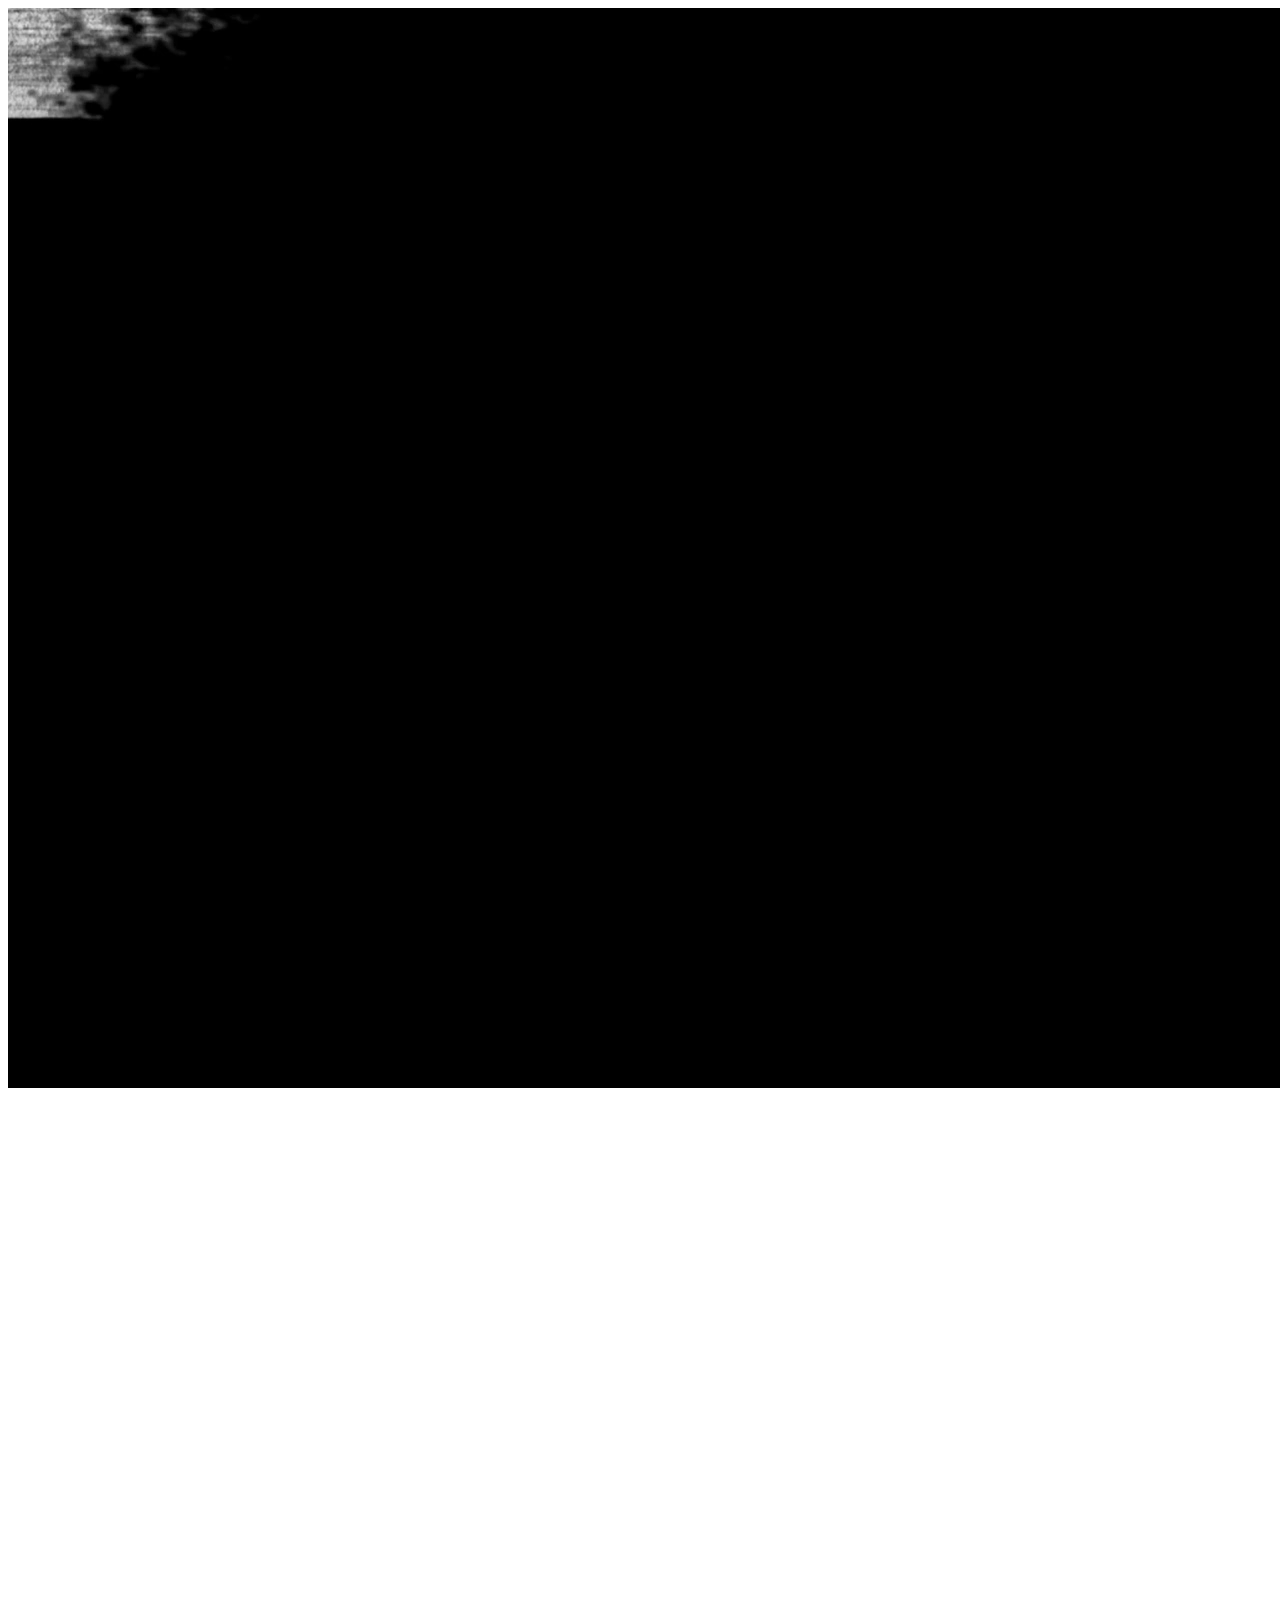
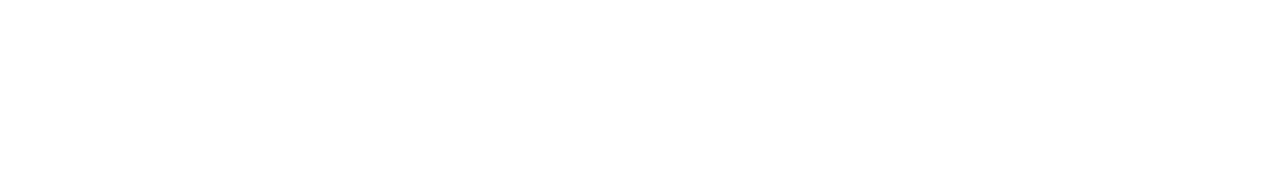
==== index.html @ c9fc2e63 "update!" ====
<!DOCTYPE html>
<html lang="en">
	<head>
		<title>OfflineFiles</title>
		<link rel="icon" type="image" href="/img/file.png">

<meta http-equiv="Content-Type" content="text/html; charset=utf-8"/>
	<meta name="viewport" content="width=device-width, initial-scale=1.0;">

		
		<link id="wsite-base-style" rel="stylesheet" type="text/css" href="http://cdn2.editmysite.com/css/sites.css?buildTime=1234" />
<link rel="stylesheet" type="text/css" href="http://cdn2.editmysite.com/css/old/fancybox.css?1234" />
<link rel="stylesheet" type="text/css" href="http://cdn2.editmysite.com/css/social-icons.css?buildtime=1234" media="screen,projection" />
<link rel="stylesheet" type="text/css" href="files/main_style.css?1683070713" title="wsite-theme-css" />
<link href='http://cdn2.editmysite.com/fonts/Lato/font.css?2' rel='stylesheet' type='text/css' />
<link href='http://cdn2.editmysite.com/fonts/Montserrat/font.css?2' rel='stylesheet' type='text/css' />
<link href='http://cdn2.editmysite.com/fonts/Lora/font.css?2' rel='stylesheet' type='text/css' />

<link href='http://cdn2.editmysite.com/fonts/Ubuntu/font.css?2' rel='stylesheet' type='text/css' />
<link href='http://cdn2.editmysite.com/fonts/Lato/font.css?2' rel='stylesheet' type='text/css' />
<link href='http://cdn2.editmysite.com/fonts/Cookie/font.css?2' rel='stylesheet' type='text/css' />
<link href='http://cdn2.editmysite.com/fonts/Lora/font.css?2' rel='stylesheet' type='text/css' />
<style type='text/css'>
.wsite-elements.wsite-not-footer:not(.wsite-header-elements) div.paragraph, .wsite-elements.wsite-not-footer:not(.wsite-header-elements) p, .wsite-elements.wsite-not-footer:not(.wsite-header-elements) .product-block .product-title, .wsite-elements.wsite-not-footer:not(.wsite-header-elements) .product-description, .wsite-elements.wsite-not-footer:not(.wsite-header-elements) .wsite-form-field label, .wsite-elements.wsite-not-footer:not(.wsite-header-elements) .wsite-form-field label, #wsite-content div.paragraph, #wsite-content p, #wsite-content .product-block .product-title, #wsite-content .product-description, #wsite-content .wsite-form-field label, #wsite-content .wsite-form-field label, .blog-sidebar div.paragraph, .blog-sidebar p, .blog-sidebar .wsite-form-field label, .blog-sidebar .wsite-form-field label {font-family:"Ubuntu" !important;font-weight:400 !important;}
#wsite-content div.paragraph, #wsite-content p, #wsite-content .product-block .product-title, #wsite-content .product-description, #wsite-content .wsite-form-field label, #wsite-content .wsite-form-field label, .blog-sidebar div.paragraph, .blog-sidebar p, .blog-sidebar .wsite-form-field label, .blog-sidebar .wsite-form-field label {color:#000 !important;}
.wsite-elements.wsite-footer div.paragraph, .wsite-elements.wsite-footer p, .wsite-elements.wsite-footer .product-block .product-title, .wsite-elements.wsite-footer .product-description, .wsite-elements.wsite-footer .wsite-form-field label, .wsite-elements.wsite-footer .wsite-form-field label{}
.wsite-elements.wsite-not-footer:not(.wsite-header-elements) h2, .wsite-elements.wsite-not-footer:not(.wsite-header-elements) .product-long .product-title, .wsite-elements.wsite-not-footer:not(.wsite-header-elements) .product-large .product-title, .wsite-elements.wsite-not-footer:not(.wsite-header-elements) .product-small .product-title, #wsite-content h2, #wsite-content .product-long .product-title, #wsite-content .product-large .product-title, #wsite-content .product-small .product-title, .blog-sidebar h2 {font-family:"Lato" !important;font-style:normal !important;letter-spacing: 1px !important;}
#wsite-content h2, #wsite-content .product-long .product-title, #wsite-content .product-large .product-title, #wsite-content .product-small .product-title, .blog-sidebar h2 {}
.wsite-elements.wsite-footer h2, .wsite-elements.wsite-footer .product-long .product-title, .wsite-elements.wsite-footer .product-large .product-title, .wsite-elements.wsite-footer .product-small .product-title{}
#wsite-title {font-family:"Cookie" !important;text-transform:  none !important;letter-spacing: 1px !important;}
.wsite-menu-default a {text-transform:  uppercase !important;}
.wsite-menu a {}
.wsite-image div, .wsite-caption {}
.galleryCaptionInnerText {}
.fancybox-title {}
.wslide-caption-text {}
.wsite-phone {}
.wsite-headline,.wsite-header-section .wsite-content-title {}
.wsite-headline-paragraph,.wsite-header-section .paragraph {font-family:"Lora" !important;letter-spacing: 0px !important;}
.wsite-button-inner {text-transform:  none !important;}
.wsite-not-footer blockquote {}
.wsite-footer blockquote {}
.blog-header h2 a {}
#wsite-content h2.wsite-product-title {}
.wsite-product .wsite-product-price a {}
@media screen and (min-width: 767px) {.wsite-elements.wsite-not-footer:not(.wsite-header-elements) div.paragraph, .wsite-elements.wsite-not-footer:not(.wsite-header-elements) p, .wsite-elements.wsite-not-footer:not(.wsite-header-elements) .product-block .product-title, .wsite-elements.wsite-not-footer:not(.wsite-header-elements) .product-description, .wsite-elements.wsite-not-footer:not(.wsite-header-elements) .wsite-form-field label, .wsite-elements.wsite-not-footer:not(.wsite-header-elements) .wsite-form-field label, #wsite-content div.paragraph, #wsite-content p, #wsite-content .product-block .product-title, #wsite-content .product-description, #wsite-content .wsite-form-field label, #wsite-content .wsite-form-field label, .blog-sidebar div.paragraph, .blog-sidebar p, .blog-sidebar .wsite-form-field label, .blog-sidebar .wsite-form-field label {font-size:20px !important;}
#wsite-content div.paragraph, #wsite-content p, #wsite-content .product-block .product-title, #wsite-content .product-description, #wsite-content .wsite-form-field label, #wsite-content .wsite-form-field label, .blog-sidebar div.paragraph, .blog-sidebar p, .blog-sidebar .wsite-form-field label, .blog-sidebar .wsite-form-field label {}
.wsite-elements.wsite-footer div.paragraph, .wsite-elements.wsite-footer p, .wsite-elements.wsite-footer .product-block .product-title, .wsite-elements.wsite-footer .product-description, .wsite-elements.wsite-footer .wsite-form-field label, .wsite-elements.wsite-footer .wsite-form-field label{}
.wsite-elements.wsite-not-footer:not(.wsite-header-elements) h2, .wsite-elements.wsite-not-footer:not(.wsite-header-elements) .product-long .product-title, .wsite-elements.wsite-not-footer:not(.wsite-header-elements) .product-large .product-title, .wsite-elements.wsite-not-footer:not(.wsite-header-elements) .product-small .product-title, #wsite-content h2, #wsite-content .product-long .product-title, #wsite-content .product-large .product-title, #wsite-content .product-small .product-title, .blog-sidebar h2 {line-height:28px !important;}
#wsite-content h2, #wsite-content .product-long .product-title, #wsite-content .product-large .product-title, #wsite-content .product-small .product-title, .blog-sidebar h2 {}
.wsite-elements.wsite-footer h2, .wsite-elements.wsite-footer .product-long .product-title, .wsite-elements.wsite-footer .product-large .product-title, .wsite-elements.wsite-footer .product-small .product-title{}
#wsite-title {font-size:35px !important;}
.wsite-menu-default a {}
.wsite-menu a {}
.wsite-image div, .wsite-caption {}
.galleryCaptionInnerText {}
.fancybox-title {}
.wslide-caption-text {}
.wsite-phone {}
.wsite-headline,.wsite-header-section .wsite-content-title {}
.wsite-headline-paragraph,.wsite-header-section .paragraph {}
.wsite-button-inner {}
.wsite-not-footer blockquote {}
.wsite-footer blockquote {}
.blog-header h2 a {}
#wsite-content h2.wsite-product-title {}
.wsite-product .wsite-product-price a {}
}</style>

		<script src='files/templateArtifacts.js?1682720488'></script>
<script>
var STATIC_BASE = '//cdn1.editmysite.com/';
var ASSETS_BASE = '//cdn2.editmysite.com/';
var STYLE_PREFIX = 'wsite';
</script>
<script src='https://cdn2.editmysite.com/js/jquery-1.8.3.min.js'></script>

<script type="text/javascript" src="http://cdn2.editmysite.com/js/lang/en/stl.js?buildTime=1234&"></script>
<script src="http://cdn2.editmysite.com/js/site/main.js?buildTime=1234"></script><script type="text/javascript">
		function initCustomerAccountsModels() {
					(function(){_W.setup_rpc({"url":"\/ajax\/api\/JsonRPC\/CustomerAccounts\/","actions":{"CustomerAccounts":[{"name":"login","len":2,"multiple":false,"standalone":false},{"name":"logout","len":0,"multiple":false,"standalone":false},{"name":"getSessionDetails","len":0,"multiple":false,"standalone":false},{"name":"getAccountDetails","len":0,"multiple":false,"standalone":false},{"name":"getOrders","len":0,"multiple":false,"standalone":false},{"name":"register","len":4,"multiple":false,"standalone":false},{"name":"emailExists","len":1,"multiple":false,"standalone":false},{"name":"passwordReset","len":1,"multiple":false,"standalone":false},{"name":"passwordUpdate","len":3,"multiple":false,"standalone":false},{"name":"validateSession","len":1,"multiple":false,"standalone":false}]},"namespace":"_W.CustomerAccounts.RPC"});
_W.setup_model_rpc({"rpc_namespace":"_W.CustomerAccounts.RPC","model_namespace":"_W.CustomerAccounts.BackboneModelData","collection_namespace":"_W.CustomerAccounts.BackboneCollectionData","bootstrap_namespace":"_W.CustomerAccounts.BackboneBootstrap","models":{"CustomerAccounts":{"_class":"CustomerAccounts.Model.CustomerAccounts","defaults":null,"validation":null,"types":null,"idAttribute":null,"keydefs":null}},"collections":{"CustomerAccounts":{"_class":"CustomerAccounts.Collection.CustomerAccounts"}},"bootstrap":[]});
})();
		}
		if(document.createEvent && document.addEventListener) {
			var initEvt = document.createEvent('Event');
			initEvt.initEvent('customerAccountsModelsInitialized', true, false);
			document.dispatchEvent(initEvt);
		} else if(document.documentElement.initCustomerAccountsModels === 0){
			document.documentElement.initCustomerAccountsModels++
		}
		</script>
		<script type="text/javascript"> _W = _W || {}; _W.securePrefix='UNSET'; </script><script>_W = _W || {};
			_W.customerLocale = "en_US";
			_W.storeName = null;
			_W.isCheckoutReskin = false;
			_W.storeCountry = "US";
			_W.storeCurrency = "USD";
			_W.storeEuPrivacyPolicyUrl = "";
			com_currentSite = "188439567791661251";
			com_userID = "135879987";</script><script type="text/javascript">_W.configDomain = "www.weebly.com";</script><script>_W.relinquish && _W.relinquish()</script>
<script type="text/javascript" src="http://cdn2.editmysite.com/js/lang/en/stl.js?buildTime=1234&"></script><script> _W.themePlugins = {"navpane":{"condense":1024,"forced":0}};</script><script src='http://cdn2.editmysite.com/js/site/theme-plugins.js?buildTime=1234'></script><script type="text/javascript"> _W.recaptchaUrl = "https://www.google.com/recaptcha/api.js"; </script>
		
		
	</head>
<div id="video">
    <div class="container">
        <div class="video">
            <video autoplay muted playsinline id="videoStyle">
                <source src="/img/brusb.mp4" type="video/mp4"/>
            </video>
        </div>
        <div class="videoContent">
            <div class="container"><div class="wsite-elements wsite-not-footer">
	<div class="wsite-spacer" style="height:577px;"></div>
</div>
</div>
        </div>
    </div>
</div>

<script>
var vid = document.getElementById("videoStyle");
vid.onended = function() {
  location.replace("/apps.html")
}
</script>

		<div id="main">
			<div id="wsite-content" class="wsite-elements wsite-not-footer">
	<div class="wsite-section-wrap">
	<div class="wsite-section wsite-body-section wsite-background-6" style="height: 112px;" >
		<div class="wsite-section-content">
				<div class="container">
			<div class="wsite-section-elements">
				
			</div>
		</div>
			</div>

	</div>
</div>

</div>

	<div class="overlay w-navpane-close"></div>

	<script type="text/javascript" src="files/theme/plugins.js"></script>
	<script type="text/javascript" src="files/theme/custom.js"></script>
    <div id="customer-accounts-app"></div>
    <script src="http://cdn2.editmysite.com/js/site/main-customer-accounts-site.js?buildTime=1234"></script>

		
	</body>
</html>
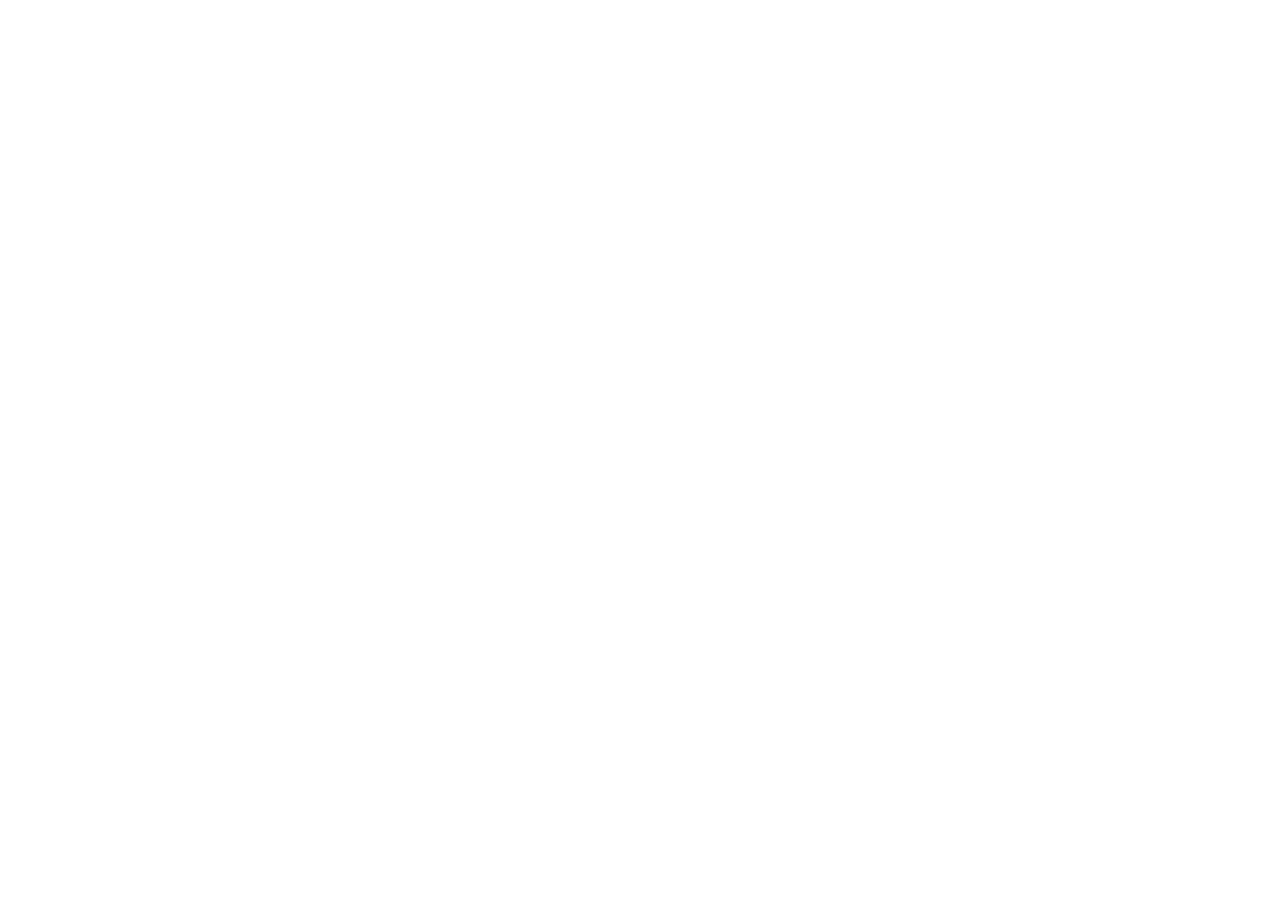
==== commit 5e2c0942: "update... again!!" ====
--- a/index.html
+++ b/index.html
@@ -2,7 +2,7 @@
 <html lang="en">
 	<head>
 		<title>OfflineFiles</title>
-		<link rel="icon" type="image" href="/img/file.png">
+		<link rel="icon" type="image" href="/offlinefiles/img/file.png">
 
 <meta http-equiv="Content-Type" content="text/html; charset=utf-8"/>
 	<meta name="viewport" content="width=device-width, initial-scale=1.0;">
@@ -107,7 +107,7 @@
     <div class="container">
         <div class="video">
             <video autoplay muted playsinline id="videoStyle">
-                <source src="/img/brusb.mp4" type="video/mp4"/>
+                <source src="/offlinefiles/img/brusb.mp4" type="video/mp4"/>
             </video>
         </div>
         <div class="videoContent">
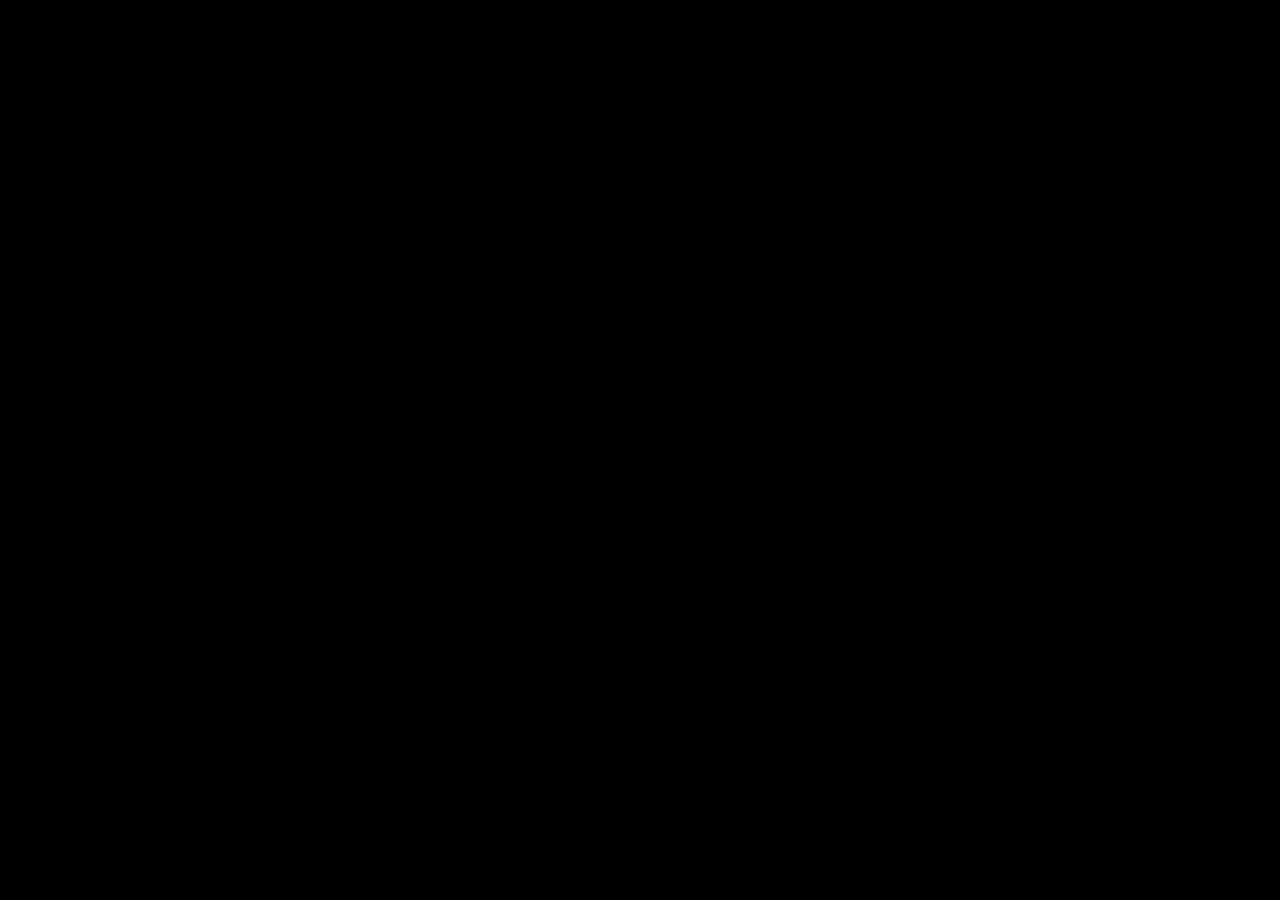
==== commit 2678548b: "last index update!" ====
--- a/index.html
+++ b/index.html
@@ -1,155 +1,22 @@
-<!DOCTYPE html>
-<html lang="en">
-	<head>
-		<title>OfflineFiles</title>
-		<link rel="icon" type="image" href="/offlinefiles/img/file.png">
-
-<meta http-equiv="Content-Type" content="text/html; charset=utf-8"/>
-	<meta name="viewport" content="width=device-width, initial-scale=1.0;">
-
-		
-		<link id="wsite-base-style" rel="stylesheet" type="text/css" href="http://cdn2.editmysite.com/css/sites.css?buildTime=1234" />
-<link rel="stylesheet" type="text/css" href="http://cdn2.editmysite.com/css/old/fancybox.css?1234" />
-<link rel="stylesheet" type="text/css" href="http://cdn2.editmysite.com/css/social-icons.css?buildtime=1234" media="screen,projection" />
-<link rel="stylesheet" type="text/css" href="files/main_style.css?1683070713" title="wsite-theme-css" />
-<link href='http://cdn2.editmysite.com/fonts/Lato/font.css?2' rel='stylesheet' type='text/css' />
-<link href='http://cdn2.editmysite.com/fonts/Montserrat/font.css?2' rel='stylesheet' type='text/css' />
-<link href='http://cdn2.editmysite.com/fonts/Lora/font.css?2' rel='stylesheet' type='text/css' />
-
-<link href='http://cdn2.editmysite.com/fonts/Ubuntu/font.css?2' rel='stylesheet' type='text/css' />
-<link href='http://cdn2.editmysite.com/fonts/Lato/font.css?2' rel='stylesheet' type='text/css' />
-<link href='http://cdn2.editmysite.com/fonts/Cookie/font.css?2' rel='stylesheet' type='text/css' />
-<link href='http://cdn2.editmysite.com/fonts/Lora/font.css?2' rel='stylesheet' type='text/css' />
-<style type='text/css'>
-.wsite-elements.wsite-not-footer:not(.wsite-header-elements) div.paragraph, .wsite-elements.wsite-not-footer:not(.wsite-header-elements) p, .wsite-elements.wsite-not-footer:not(.wsite-header-elements) .product-block .product-title, .wsite-elements.wsite-not-footer:not(.wsite-header-elements) .product-description, .wsite-elements.wsite-not-footer:not(.wsite-header-elements) .wsite-form-field label, .wsite-elements.wsite-not-footer:not(.wsite-header-elements) .wsite-form-field label, #wsite-content div.paragraph, #wsite-content p, #wsite-content .product-block .product-title, #wsite-content .product-description, #wsite-content .wsite-form-field label, #wsite-content .wsite-form-field label, .blog-sidebar div.paragraph, .blog-sidebar p, .blog-sidebar .wsite-form-field label, .blog-sidebar .wsite-form-field label {font-family:"Ubuntu" !important;font-weight:400 !important;}
-#wsite-content div.paragraph, #wsite-content p, #wsite-content .product-block .product-title, #wsite-content .product-description, #wsite-content .wsite-form-field label, #wsite-content .wsite-form-field label, .blog-sidebar div.paragraph, .blog-sidebar p, .blog-sidebar .wsite-form-field label, .blog-sidebar .wsite-form-field label {color:#000 !important;}
-.wsite-elements.wsite-footer div.paragraph, .wsite-elements.wsite-footer p, .wsite-elements.wsite-footer .product-block .product-title, .wsite-elements.wsite-footer .product-description, .wsite-elements.wsite-footer .wsite-form-field label, .wsite-elements.wsite-footer .wsite-form-field label{}
-.wsite-elements.wsite-not-footer:not(.wsite-header-elements) h2, .wsite-elements.wsite-not-footer:not(.wsite-header-elements) .product-long .product-title, .wsite-elements.wsite-not-footer:not(.wsite-header-elements) .product-large .product-title, .wsite-elements.wsite-not-footer:not(.wsite-header-elements) .product-small .product-title, #wsite-content h2, #wsite-content .product-long .product-title, #wsite-content .product-large .product-title, #wsite-content .product-small .product-title, .blog-sidebar h2 {font-family:"Lato" !important;font-style:normal !important;letter-spacing: 1px !important;}
-#wsite-content h2, #wsite-content .product-long .product-title, #wsite-content .product-large .product-title, #wsite-content .product-small .product-title, .blog-sidebar h2 {}
-.wsite-elements.wsite-footer h2, .wsite-elements.wsite-footer .product-long .product-title, .wsite-elements.wsite-footer .product-large .product-title, .wsite-elements.wsite-footer .product-small .product-title{}
-#wsite-title {font-family:"Cookie" !important;text-transform:  none !important;letter-spacing: 1px !important;}
-.wsite-menu-default a {text-transform:  uppercase !important;}
-.wsite-menu a {}
-.wsite-image div, .wsite-caption {}
-.galleryCaptionInnerText {}
-.fancybox-title {}
-.wslide-caption-text {}
-.wsite-phone {}
-.wsite-headline,.wsite-header-section .wsite-content-title {}
-.wsite-headline-paragraph,.wsite-header-section .paragraph {font-family:"Lora" !important;letter-spacing: 0px !important;}
-.wsite-button-inner {text-transform:  none !important;}
-.wsite-not-footer blockquote {}
-.wsite-footer blockquote {}
-.blog-header h2 a {}
-#wsite-content h2.wsite-product-title {}
-.wsite-product .wsite-product-price a {}
-@media screen and (min-width: 767px) {.wsite-elements.wsite-not-footer:not(.wsite-header-elements) div.paragraph, .wsite-elements.wsite-not-footer:not(.wsite-header-elements) p, .wsite-elements.wsite-not-footer:not(.wsite-header-elements) .product-block .product-title, .wsite-elements.wsite-not-footer:not(.wsite-header-elements) .product-description, .wsite-elements.wsite-not-footer:not(.wsite-header-elements) .wsite-form-field label, .wsite-elements.wsite-not-footer:not(.wsite-header-elements) .wsite-form-field label, #wsite-content div.paragraph, #wsite-content p, #wsite-content .product-block .product-title, #wsite-content .product-description, #wsite-content .wsite-form-field label, #wsite-content .wsite-form-field label, .blog-sidebar div.paragraph, .blog-sidebar p, .blog-sidebar .wsite-form-field label, .blog-sidebar .wsite-form-field label {font-size:20px !important;}
-#wsite-content div.paragraph, #wsite-content p, #wsite-content .product-block .product-title, #wsite-content .product-description, #wsite-content .wsite-form-field label, #wsite-content .wsite-form-field label, .blog-sidebar div.paragraph, .blog-sidebar p, .blog-sidebar .wsite-form-field label, .blog-sidebar .wsite-form-field label {}
-.wsite-elements.wsite-footer div.paragraph, .wsite-elements.wsite-footer p, .wsite-elements.wsite-footer .product-block .product-title, .wsite-elements.wsite-footer .product-description, .wsite-elements.wsite-footer .wsite-form-field label, .wsite-elements.wsite-footer .wsite-form-field label{}
-.wsite-elements.wsite-not-footer:not(.wsite-header-elements) h2, .wsite-elements.wsite-not-footer:not(.wsite-header-elements) .product-long .product-title, .wsite-elements.wsite-not-footer:not(.wsite-header-elements) .product-large .product-title, .wsite-elements.wsite-not-footer:not(.wsite-header-elements) .product-small .product-title, #wsite-content h2, #wsite-content .product-long .product-title, #wsite-content .product-large .product-title, #wsite-content .product-small .product-title, .blog-sidebar h2 {line-height:28px !important;}
-#wsite-content h2, #wsite-content .product-long .product-title, #wsite-content .product-large .product-title, #wsite-content .product-small .product-title, .blog-sidebar h2 {}
-.wsite-elements.wsite-footer h2, .wsite-elements.wsite-footer .product-long .product-title, .wsite-elements.wsite-footer .product-large .product-title, .wsite-elements.wsite-footer .product-small .product-title{}
-#wsite-title {font-size:35px !important;}
-.wsite-menu-default a {}
-.wsite-menu a {}
-.wsite-image div, .wsite-caption {}
-.galleryCaptionInnerText {}
-.fancybox-title {}
-.wslide-caption-text {}
-.wsite-phone {}
-.wsite-headline,.wsite-header-section .wsite-content-title {}
-.wsite-headline-paragraph,.wsite-header-section .paragraph {}
-.wsite-button-inner {}
-.wsite-not-footer blockquote {}
-.wsite-footer blockquote {}
-.blog-header h2 a {}
-#wsite-content h2.wsite-product-title {}
-.wsite-product .wsite-product-price a {}
-}</style>
-
-		<script src='files/templateArtifacts.js?1682720488'></script>
+<html>
+<title>OfflineFiles</title>
+<link rel="icon" type="image" href="/img/file.png">
+<style>
+#brushVideo {
+  position: fixed;
+  right: 0;
+  bottom: 0;
+  min-width: 100%; 
+  min-height: 100%;
+}
+</style>
+<video autoplay muted id="brushVideo">
+  <source src="/img/brusb.mp4" type="video/mp4">
+</video>
 <script>
-var STATIC_BASE = '//cdn1.editmysite.com/';
-var ASSETS_BASE = '//cdn2.editmysite.com/';
-var STYLE_PREFIX = 'wsite';
-</script>
-<script src='https://cdn2.editmysite.com/js/jquery-1.8.3.min.js'></script>
-
-<script type="text/javascript" src="http://cdn2.editmysite.com/js/lang/en/stl.js?buildTime=1234&"></script>
-<script src="http://cdn2.editmysite.com/js/site/main.js?buildTime=1234"></script><script type="text/javascript">
-		function initCustomerAccountsModels() {
-					(function(){_W.setup_rpc({"url":"\/ajax\/api\/JsonRPC\/CustomerAccounts\/","actions":{"CustomerAccounts":[{"name":"login","len":2,"multiple":false,"standalone":false},{"name":"logout","len":0,"multiple":false,"standalone":false},{"name":"getSessionDetails","len":0,"multiple":false,"standalone":false},{"name":"getAccountDetails","len":0,"multiple":false,"standalone":false},{"name":"getOrders","len":0,"multiple":false,"standalone":false},{"name":"register","len":4,"multiple":false,"standalone":false},{"name":"emailExists","len":1,"multiple":false,"standalone":false},{"name":"passwordReset","len":1,"multiple":false,"standalone":false},{"name":"passwordUpdate","len":3,"multiple":false,"standalone":false},{"name":"validateSession","len":1,"multiple":false,"standalone":false}]},"namespace":"_W.CustomerAccounts.RPC"});
-_W.setup_model_rpc({"rpc_namespace":"_W.CustomerAccounts.RPC","model_namespace":"_W.CustomerAccounts.BackboneModelData","collection_namespace":"_W.CustomerAccounts.BackboneCollectionData","bootstrap_namespace":"_W.CustomerAccounts.BackboneBootstrap","models":{"CustomerAccounts":{"_class":"CustomerAccounts.Model.CustomerAccounts","defaults":null,"validation":null,"types":null,"idAttribute":null,"keydefs":null}},"collections":{"CustomerAccounts":{"_class":"CustomerAccounts.Collection.CustomerAccounts"}},"bootstrap":[]});
-})();
-		}
-		if(document.createEvent && document.addEventListener) {
-			var initEvt = document.createEvent('Event');
-			initEvt.initEvent('customerAccountsModelsInitialized', true, false);
-			document.dispatchEvent(initEvt);
-		} else if(document.documentElement.initCustomerAccountsModels === 0){
-			document.documentElement.initCustomerAccountsModels++
-		}
-		</script>
-		<script type="text/javascript"> _W = _W || {}; _W.securePrefix='UNSET'; </script><script>_W = _W || {};
-			_W.customerLocale = "en_US";
-			_W.storeName = null;
-			_W.isCheckoutReskin = false;
-			_W.storeCountry = "US";
-			_W.storeCurrency = "USD";
-			_W.storeEuPrivacyPolicyUrl = "";
-			com_currentSite = "188439567791661251";
-			com_userID = "135879987";</script><script type="text/javascript">_W.configDomain = "www.weebly.com";</script><script>_W.relinquish && _W.relinquish()</script>
-<script type="text/javascript" src="http://cdn2.editmysite.com/js/lang/en/stl.js?buildTime=1234&"></script><script> _W.themePlugins = {"navpane":{"condense":1024,"forced":0}};</script><script src='http://cdn2.editmysite.com/js/site/theme-plugins.js?buildTime=1234'></script><script type="text/javascript"> _W.recaptchaUrl = "https://www.google.com/recaptcha/api.js"; </script>
-		
-		
-	</head>
-<div id="video">
-    <div class="container">
-        <div class="video">
-            <video autoplay muted playsinline id="videoStyle">
-                <source src="/offlinefiles/img/brusb.mp4" type="video/mp4"/>
-            </video>
-        </div>
-        <div class="videoContent">
-            <div class="container"><div class="wsite-elements wsite-not-footer">
-	<div class="wsite-spacer" style="height:577px;"></div>
-</div>
-</div>
-        </div>
-    </div>
-</div>
-
-<script>
-var vid = document.getElementById("videoStyle");
+var vid = document.getElementById("brushVideo");
 vid.onended = function() {
   location.replace("/apps.html")
 }
 </script>
-
-		<div id="main">
-			<div id="wsite-content" class="wsite-elements wsite-not-footer">
-	<div class="wsite-section-wrap">
-	<div class="wsite-section wsite-body-section wsite-background-6" style="height: 112px;" >
-		<div class="wsite-section-content">
-				<div class="container">
-			<div class="wsite-section-elements">
-				
-			</div>
-		</div>
-			</div>
-
-	</div>
-</div>
-
-</div>
-
-	<div class="overlay w-navpane-close"></div>
-
-	<script type="text/javascript" src="files/theme/plugins.js"></script>
-	<script type="text/javascript" src="files/theme/custom.js"></script>
-    <div id="customer-accounts-app"></div>
-    <script src="http://cdn2.editmysite.com/js/site/main-customer-accounts-site.js?buildTime=1234"></script>
-
-		
-	</body>
 </html>
